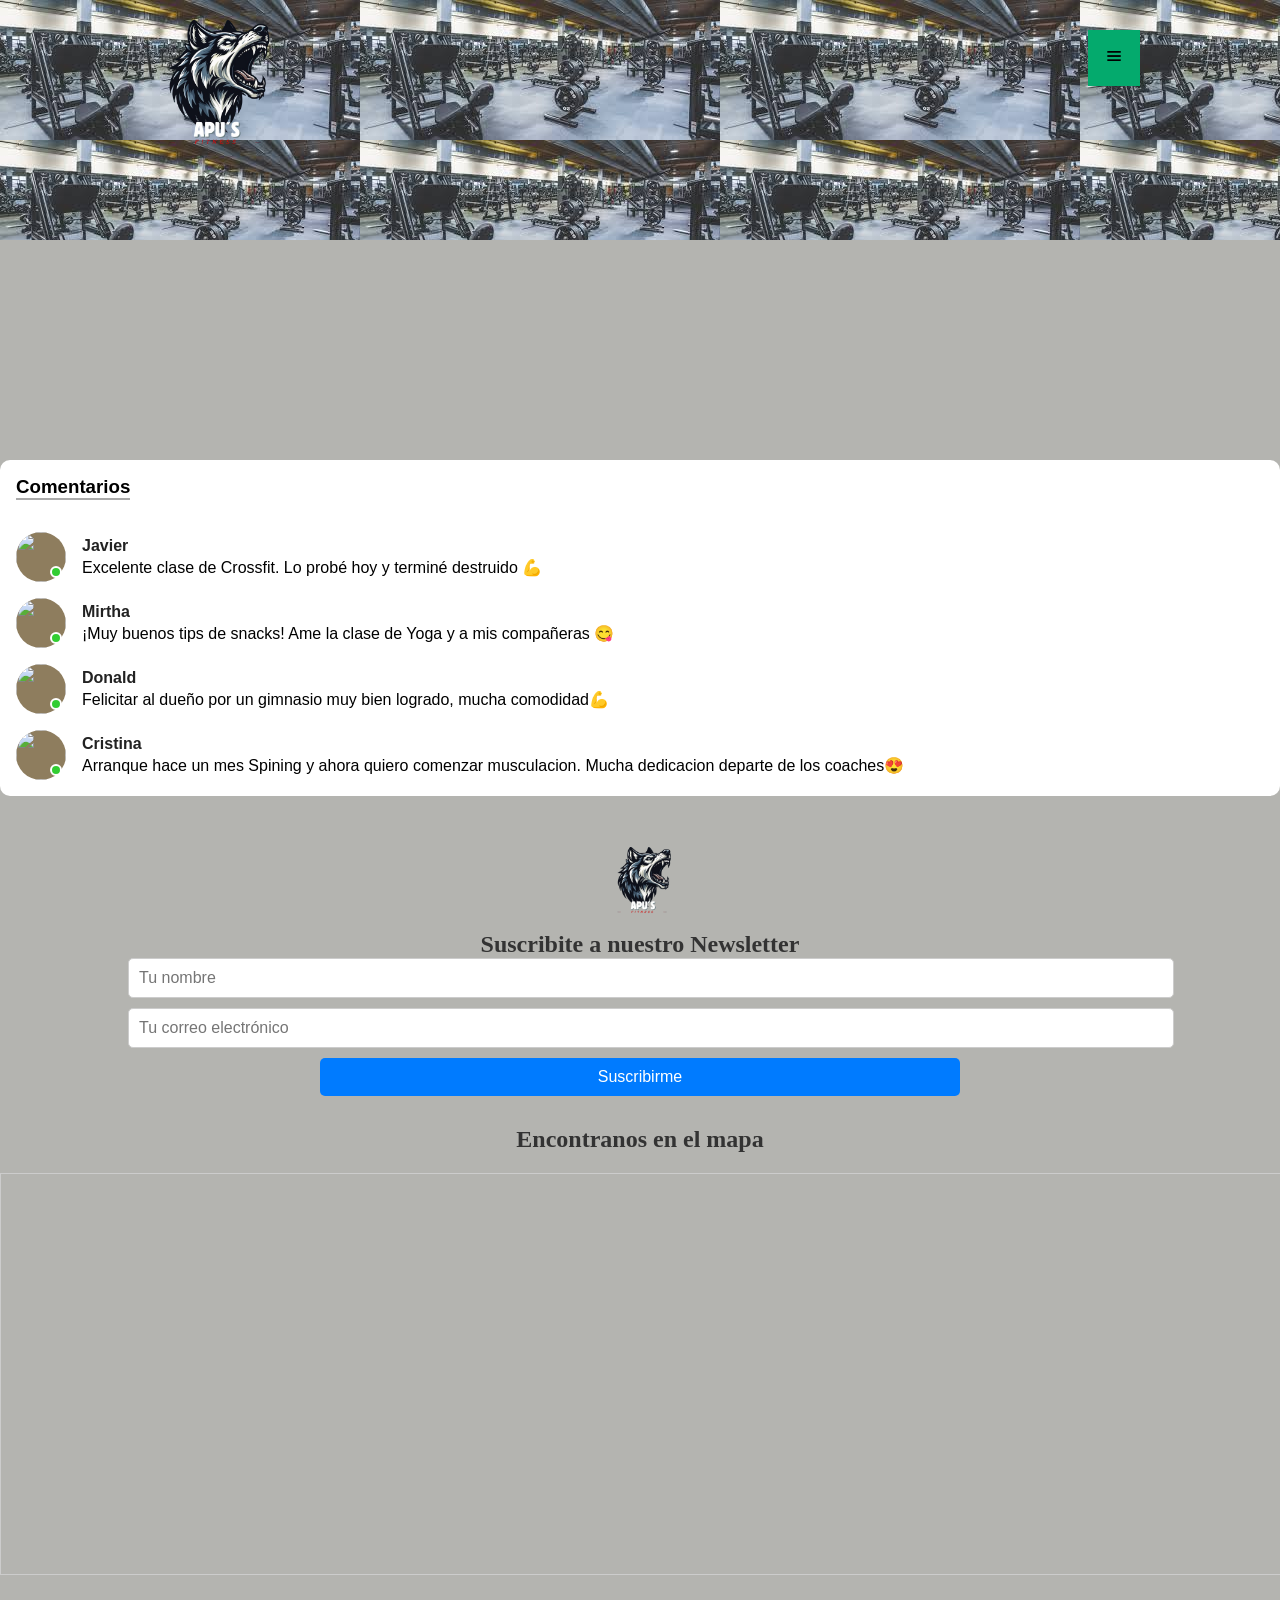
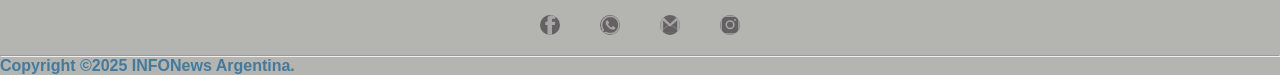
==== blog.html @ b980d2c1 "Create blog.html" ====
<!DOCTYPE html>
<html lang="en">
<head>
    <meta charset="UTF-8">
    <meta name="viewport" content="width=device-width, initial-scale=1.0">
    <link rel="stylesheet" href="/css/style.css">
    <link rel="stylesheet" href="/css/blog.css">
    <script src="http://code.jquery.com/jquery-latest.js"></script>
    
    <link rel = "shortcut icon" href="/imagenes/APU´S.ico">
    <title>Blog</title>
</head>
<body>
    <header>
        <div class="wrapper">
            <div class="logo">
                <a href="/inicio.html"><img src="/imagenes/APU´S.png" alt=""></a>
            </div>
            
            <div class="dropdown" style="float:right;">
                    <button class="dropbtn"><img src="../imagenes/menu-regular-24.png" alt=""></button>
                    <div class="dropdown-content">
                      <a href="/inicio.html">INICIO</a>
                        <a href="/clases.html">CLASES</a>
                        <a href="/entrenador.html">ENTRENADOR</a>
                        <a href="/precios.html">PRECIOS</a>
                        <a href="/blog.html">BLOG</a>
                        <a href="/contacto.html">CONTACTO</a>    
                    </div>
            </div>      
        </div>
    </header>
    <main class="grid-container">
        <article class="tarjeta entrenamiento">
          <h2>Rutina HIIT en Casa</h2>
          <p>Una guía para quemar grasa rápidamente desde tu hogar.</p>
          <span class="tag">Entrenamiento</span>
        </article>
    
        <article class="tarjeta nutricion">
          <h2>Top 5 snacks saludables</h2>
          <p>Opciones rápidas y sabrosas para antes o después del gym.</p>
          <span class="tag">Nutrición</span>
        </article>
    
        <article class="tarjeta bienestar">
          <h2>Cómo mejorar tu sueño</h2>
          <p>Tips esenciales para una mejor recuperación.</p>
          <span class="tag">Bienestar</span>
        </article>
      </main>
    
      <section class="comentarios">
        <h3>Comentarios</h3>
        <div class="comentario">
          <div class="avatar">
            <img src="//upload.wikimedia.org/wikipedia/commons/thumb/2/22/Javier_Milei_2023_%28cropped%29.jpg/250px-Javier_Milei_2023_%28cropped%29.jpg" alt="">
          </div>
          <div class="texto">
            <strong>Javier</strong><p>Excelente clase de Crossfit. Lo probé hoy y terminé destruido 💪</p>
          </div>
        </div>
        <div class="comentario">
          <div class="avatar">
            <img src="https://elonce-media.elonce.com/fotos/2024/09/09/l_1725873118_16095.webp" alt="">
          </div>
          <div class="texto">
            <strong>Mirtha</strong><p>¡Muy buenos tips de snacks! Ame la clase de Yoga y a mis compañeras 😋</p>
          </div>
        </div>
        <div class="comentario">
          <div class="avatar">
            <img src="https://www.whitehouse.gov/wp-content/uploads/2025/01/Donald-J-Trump.jpg" alt="">
          </div>
          <div class="texto">
            <strong>Donald</strong><p>Felicitar al dueño por un gimnasio muy bien logrado, mucha comodidad💪</p>
          </div>
        </div>
        <div class="comentario">
          <div class="avatar">
            <img src="https://img.lagaceta.com.ar/fotos/notas/2025/03/27/1200x800_cristina-fernandez-kirchner-1076633-122433.webp" alt="">
          </div>
          <div class="texto">
            <strong>Cristina</strong><p>Arranque hace un mes Spining y ahora quiero comenzar musculacion. Mucha dedicacion departe de los coaches😍</p>
          </div>
        </div>
      </section>
      <footer>
        <div class="img-footer">
            <img class="logo-footer" src="/imagenes/APU´S.png">
        </div>
        <h2>Suscribite a nuestro Newsletter</h2>
            <form action="#" method="post">
                <input type="text" name="nombre" placeholder="Tu nombre" required>
                <input type="email" name="email" placeholder="Tu correo electrónico" required>
                <button type="submit">Suscribirme</button>
            </form>
        <h2>Encontranos en el mapa</h2>
    <div class="map-container">
      <!-- Google Maps embebido -->
      <iframe src="https://www.google.com/maps/embed?pb=!1m18!1m12!1m3!1d3639.352700979983!2d-65.29362362394998!3d-24.194423985156195!2m3!1f0!2f0!3f0!3m2!1i1024!2i768!4f13.1!3m3!1m2!1s0x941b0f56d6dbf3ab%3A0x812cd9c176faec8c!2sPower%20Center%20Gym!5e0!3m2!1ses!2sar!4v1744407619434!5m2!1ses!2sar" width="600" height="450" style="border:0;" allowfullscreen="" loading="lazy" referrerpolicy="no-referrer-when-downgrade"></iframe>
    </div>
      <div class="redes-footer">
        <a href="https://www.facebook.com/AcademiaOneFit/?locale=es_LA"><img class="icon-footer" src="/imagenes/fb.png" alt=""></a>
        <a href="#"><img class="icon-footer" src="/imagenes/wpp.png" alt=""></a>
        <a href="#"><img class="icon-footer" src="/imagenes/gmail.png" alt=""></a>
        <a href="https://www.instagram.com/power.cf?utm_source=ig_web_button_share_sheet&igsh=ZDNlZDc0MzIxNw=="><img class="icon-footer" src="/imagenes/ig.png" alt=""></a>
    </div>
        <hr>
        <h4 style="color: #437a9e; font-family: 'Segoe UI', Tahoma, Geneva, Verdana, sans-serif;">Copyright ©2025 INFONews Argentina.</h4>
    </footer>
    <script src="/javascript/blog.js"></script>
</body>
</html>
---- css/style.css ----
*{
    margin: 0;
    padding: 0;
}
body{
    background: #b4b4b0;
}
header{

    width: 100%;
    overflow: hidden;
    background-image: url(/imagenes/maquinas.jfif);
    margin-bottom: 20px;
    
}
.hero {
    position: relative;
    height: 100vh;
    overflow: hidden;
  }

  .hero video {
    position: absolute;
    top: 50%;
    left: 50%;
    min-width: 100%;
    min-height: 100%;
    transform: translate(-50%, -50%);
    object-fit: cover;
    z-index: 1;
  }

  .overlay {
    position: absolute;
    top: 0;
    left: 0;
    width: 100%;
    height: 100%;
    background: rgba(0, 0, 0, 0.6); /* Oscurece un poco el video */
    z-index: 2;
  }

  .text-container {
    position: absolute;
    top: 50%;
    left: 50%;
    transform: translate(-50%, -50%);
    z-index: 3;
    color: white;
    text-align: center;
    animation: fadeInUp 2s ease-out forwards;
    opacity: 0;
  }

  .text-container h1 {
    font-size: 3rem;
    margin-bottom: 20px;
    animation: slideIn 2.5s ease-out forwards;
  }

  .text-container p {
    font-size: 1.2rem;
    animation: fadeIn 3s ease-out forwards;
  }

  @keyframes fadeInUp {
    from {
      opacity: 0;
      transform: translate(-50%, -60%);
    }
    to {
      opacity: 1;
      transform: translate(-50%, -50%);
    }
  }

  @keyframes slideIn {
    from {
      opacity: 0;
      transform: translateY(-50px);
    }
    to {
      opacity: 1;
      transform: translateY(0);
    }
  }

  @keyframes fadeIn {
    from {
      opacity: 0;
    }
    to {
      opacity: 1;
    }
  }
.wrapper{
    width: 90%;
    max-width: 1000px;
    margin: auto;
    overflow: hidden;
}
header .logo{
    color: #f2f2f2;
    line-height: 150px;
    margin-top: 20px;
    float: left;
}

header nav{
    float: right;
    line-height: 200px;
}
header nav a{
    display: inline-block;
    color: #fff;
    text-decoration: none;
    padding: 10px 20px;
    line-height: normal;
    font-size: 20px;
    font-weight: bold;
    -webkit-transition: all 500ms ease;
    -o-transition: all 500ms ease;
    transition: all 500ms ease;
}
header nav a:hover{
    background: #f56f3a;
    border-radius: 50px;
}

.header2 {
    position: fixed;
    height: 100px;
}
.header2 .logo{
    line-height: 100px;
    font-size: 30px;

}

.header2 nav{
    line-height: 100px;
}
img{
    width: 150px;
    height: 150px;
}
.contenido {
    padding-top: 10px;
}
.contenido p{
    margin-bottom: 1em;
}
.dropbtn {
    display: inline-block;
    text-decoration: none;
    padding: 10px 20px;
    line-height: normal;
    font-weight: bold;
    margin-top: 30px;
    background-color: #04AA6D;
    color: white;
    padding: 16px;
    font-size: 16px;
    border: none;
    cursor: pointer;
}

.dropbtn img{
    width: 20px;
    height: 20px;
}
  
.dropdown {
    position: relative;
    display: inline-block;
}
  
.dropdown-content {
    display: none;
    position: absolute;
    right: 0;
    background-color: #f9f9f9;
    min-width: 160px;
    box-shadow: 0px 8px 16px 0px rgba(0,0,0,0.2);
    z-index: 1;
}
  
.dropdown-content a {
    color: black;
    font-size: 12px;
    padding: 8px 12px;
    text-decoration: none;
    display: block;
}
  
.dropdown-content a:hover {background-color: #f1f1f1;}
.dropdown:hover .dropdown-content {display: inline-block;}
.dropdown:hover .dropbtn {background-color: #3e8e41;}

.card{
    float: left;
    width: 27%;
    height: 320px;
    margin: 1%;
    padding: 1%;
    color: rgb(225, 219, 219);
    font-family:'Trebuchet MS', 'Lucida Sans Unicode', 'Lucida Grande', 'Lucida Sans', Arial, sans-serif;
    cursor: pointer;
    text-align: center;
    justify-content: center;
    box-shadow: 0 6px 20px 0 rgba(98, 198, 218, 0.5);
    background: -webkit-linear-gradient(45deg, #8b909d 0%, #303435 100%);
}
.card img{
    width: 260px;
    height: 220px;
}
.card:hover{
    background: linear-gradient(rgba(142, 165, 211, 0.714), rgba(119, 119, 219, 0.709));
}
.card2{
    float: left;
    width: 27%;
    height: 320px;
    margin: 1%;
    padding: 1%;
    color: white;
    cursor: pointer;
    text-align: center;
    box-shadow: 0 6px 20px 0  rgba(98, 198, 218, 0.5);
    background: linear-gradient(45deg, #161905 0%, #ffca28 100%);
    transition: all 1s;
}
.card2 img{
    width: 260px;
    height: 220px;
}
.card2:hover{
    background: linear-gradient(rgba(142, 165, 211, 0.714), rgba(119, 119, 219, 0.709));
}
.contador {
    text-align: center;
    font-size: 2rem;
    font-weight: bold;
    color: #cfd1d3;
    padding: 30px;
}

.numero {
    font-size: 3rem;
    color: #e74c3c;
    display: inline-block;
    transition: color 1s ease;
}
@media screen and (max-width: 950px) {
    header .logo{
        width: 100%;
        text-align: center;
        line-height: 100px;
    }
    .header2 {
        height: auto;
    }

    .header2 .logo,
    .header2 nav{
        line-height: 50px;
    }
}
.carousel {
    width: 90%;
    max-width: 600px;
    position: relative;
}
/* Ocultar radio buttons */
input[type="radio"] {
    display: none;
}

.testimonial {
    position: absolute;
    top: 0;
    left: 0;
    opacity: 0;
    transition: opacity 0.6s ease-in-out;
    background: white;
    padding: 2rem;
    border-radius: 1rem;
    box-shadow: 0 4px 20px rgba(0,0,0,0.1);
    text-align: center;
}

input#t1:checked ~ .t1,
input#t2:checked ~ .t2,
input#t3:checked ~ .t3 {
    opacity: 1;
    position: relative;
}

.testimonial p {
    font-size: 1.1rem;
    color: #444;
    margin-bottom: 1rem;
}

.testimonial h4 {
    margin: 0;
    font-weight: bold;
    color: #333;
}

.controls {
    text-align: center;
    margin-top: 1rem;
}

.controls label {
    display: inline-block;
    width: 12px;
    height: 12px;
    margin: 0 6px;
    border-radius: 50%;
    background: #ccc;
    cursor: pointer;
    transition: background 0.3s;
}

  #t1:checked ~ .controls label[for="t1"],
  #t2:checked ~ .controls label[for="t2"],
  #t3:checked ~ .controls label[for="t3"] {
    background: #333;
}
.container-footer{
    width: 100%;
    padding: 20px 0;
    background: linear-gradient(rgba(229, 231, 235, 0.714), rgba(252, 252, 255, 0.709));
    margin-top: 40px;
}

.logo-footer{
    margin-left: 47%;
    margin-top: 4%;
    justify-content: center;
    align-items: center;
    width: 80px;
    height: 80px;
}
.redes-footer{
    display: flex;
    justify-content: center;
    margin-top: 20px;
}
.icon-footer{
    font-size: 20px;
    margin: 20px;
    background: rgb(99, 97, 97);
    width: 20px;
    height: 20px;
    display: flex;
    justify-content: center;
    align-items: center;
    border-radius: 100%;
    color: #a2a2a2;
}
.icon-footer:hover{
    background: #098fe3;
    width: 25px;
    height: 25px;
    transition: 2seg;
    color: #ffffff;
}
h2 {
    text-align: center;
    color: #333;
  }

  form {
    display: flex;
    flex-direction: column;
    gap: 10px;
    margin-bottom: 30px;
  }

input[type="text"],
input[type="email"] {
    width: 80%;
    margin-left: 10%;
    padding: 10px;
    font-size: 16px;
    border: 1px solid #ccc;
    border-radius: 5px;
  }

footer button {
    padding: 10px;
    margin-left: 25%;
    width: 50%;
    background-color: #007BFF;
    color: white;
    border: none;
    border-radius: 5px;
    font-size: 16px;
    cursor: pointer;
}

button:hover {
    background-color: #0056b3;
}

.map-container {
    width: 100%;
    height: 400px;
    margin-top: 20px;
    border: 1px solid #ccc;
}

iframe {
    width: 100%;
    height: 100%;
    border: 0;
}
---- css/blog.css ----
.grid-container {
    display: grid;
    grid-template-columns: repeat(auto-fit, minmax(300px, 1fr));
    gap: 1.5rem;
  }
  
  .tarjeta {
    background: white;
    border: 1px solid #ccc;
    padding: 1.5rem;
    box-shadow: 2px 2px 10px rgba(0,0,0,0.05);
    opacity: 0;
    transform: translateY(20px);
    transition: opacity 0.6 ease-out, transform 0.6s ease-out;
  }
  
  .tarjeta .visible {
    opacity: 1;
    transform: translateY(0);
  }
  
  .tarjeta h2 {
    margin-bottom: 0.5rem;
    font-size: 1.5rem;
  }
  
  .tag {
    font-size: 0.75rem;
    text-transform: uppercase;
    color: white;
    background: #555;
    padding: 4px 8px;
    border-radius: 5px;
    display: inline-block;
    margin-top: 0.5rem;
  }
  
  .tarjeta .entrenamiento .tag { background: #0077cc; }
  .tarjeta .nutricion .tag { background: #4CAF50; }
  .tarjeta .bienestar .tag { background: #e67e22; }
  
  .comentarios {
    margin-top: 3rem;
    background: #fff;
    padding: 1rem;
    border-radius: 10px;
    font-family: Vegur, 'PT Sans', Verdana, sans-serif;
  }
  
  .comentarios h3 {
    margin-bottom: 1rem;
    border-bottom: 2px solid #aaa;
    display: inline-block;
  }
  
  .comentario {
    display: flex;
    align-items: center;
    margin-top: 1rem;
  }
  
  .avatar {
    width: 50px;
    height: 50px;
    background-color: rgb(142, 125, 94);
    border-radius: 50%;
    margin-right: 1rem;
    position: relative;
  }
  
  .avatar::before {
    content: "";
    width: 8px;
    height: 8px;
    background: limegreen;
    border-radius: 50%;
    position: absolute;
    bottom: 4px;
    right: 4px;
    border: 2px solid white;
  }
  .avatar img{
    width: 50px;
    height: 50px;
    border-radius: 50%;
  }
  
  .texto strong {
    display: block;
    color: #222;
    margin-bottom: 0.2rem;
  }
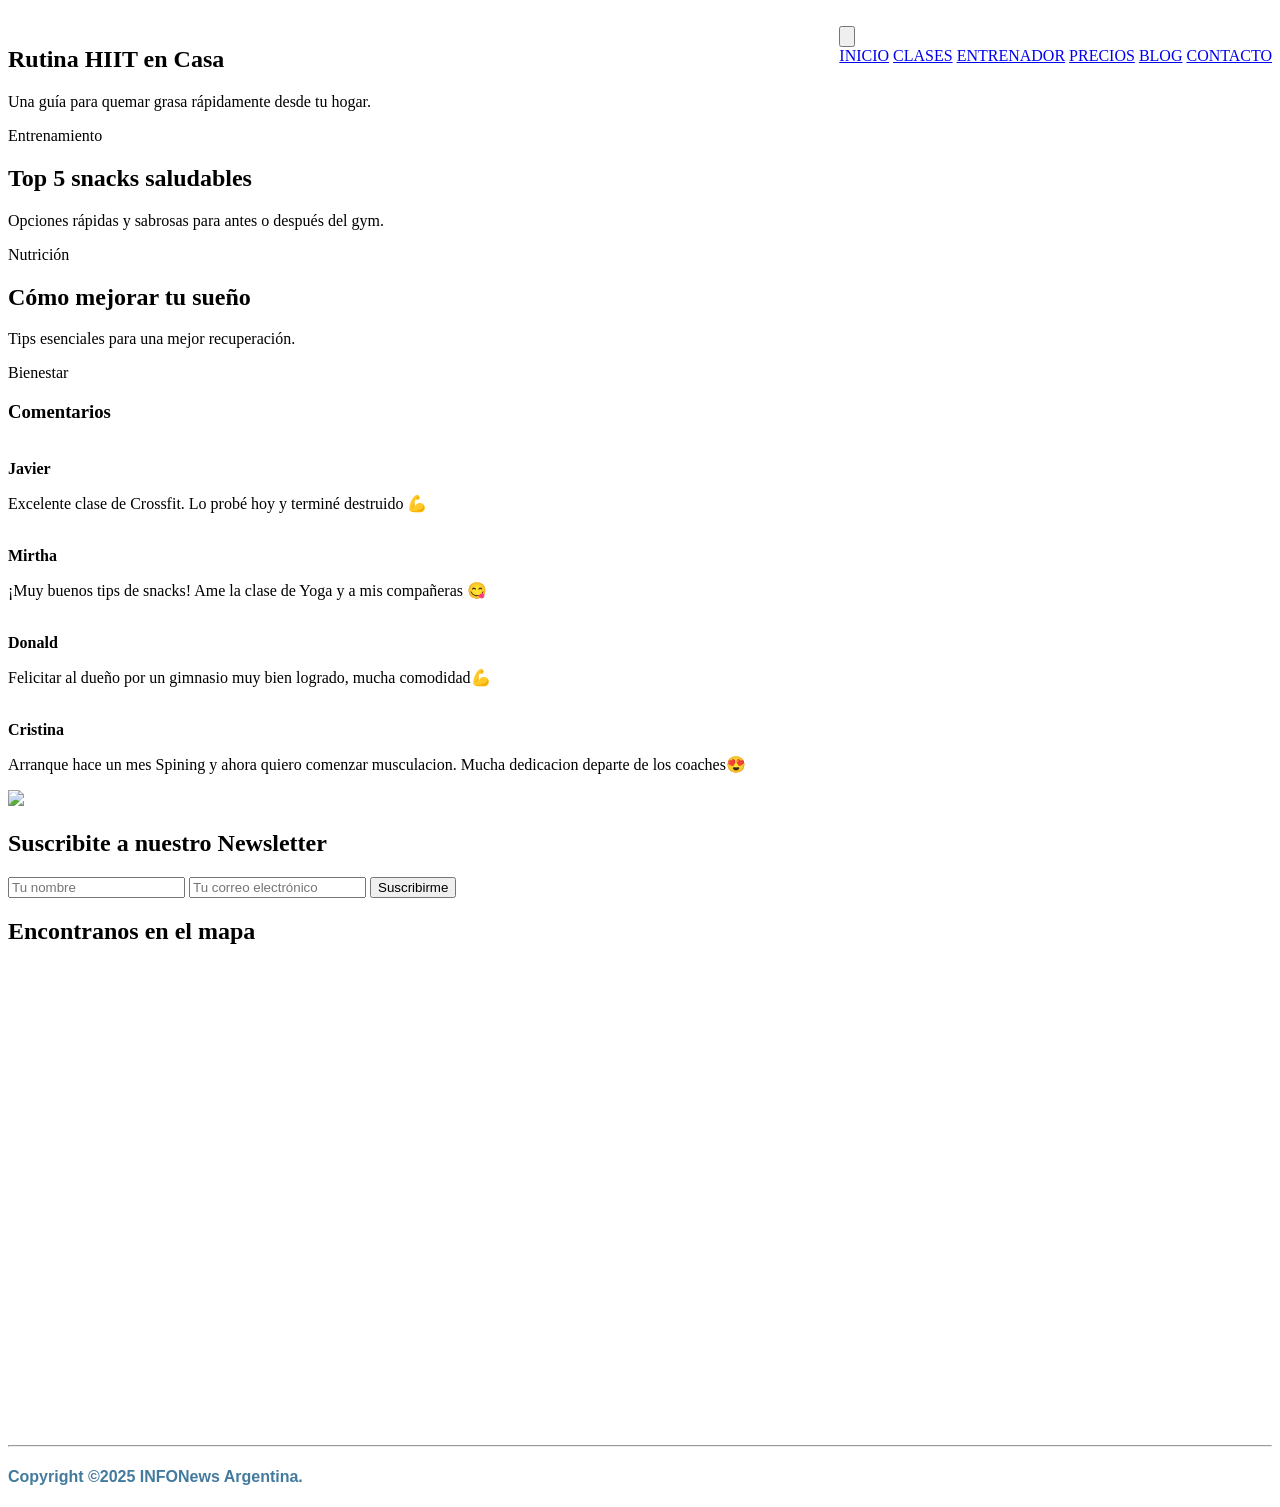
==== commit e8e99111: "Update blog.html" ====
--- a/blog.html
+++ b/blog.html
@@ -3,29 +3,29 @@
 <head>
     <meta charset="UTF-8">
     <meta name="viewport" content="width=device-width, initial-scale=1.0">
-    <link rel="stylesheet" href="/css/style.css">
-    <link rel="stylesheet" href="/css/blog.css">
+    <link rel="stylesheet" href="/GymApus/css/style.css">
+    <link rel="stylesheet" href="/GymApus/css/blog.css">
     <script src="http://code.jquery.com/jquery-latest.js"></script>
     
-    <link rel = "shortcut icon" href="/imagenes/APU´S.ico">
+    <link rel = "shortcut icon" href="/GymApus/imagenes/APU´S.ico">
     <title>Blog</title>
 </head>
 <body>
     <header>
         <div class="wrapper">
             <div class="logo">
-                <a href="/inicio.html"><img src="/imagenes/APU´S.png" alt=""></a>
+                <a href="/GymApus/index.html"><img src="/GymApus/imagenes/APU´S.png" alt=""></a>
             </div>
             
             <div class="dropdown" style="float:right;">
-                    <button class="dropbtn"><img src="../imagenes/menu-regular-24.png" alt=""></button>
+                    <button class="dropbtn"><img src="/GymApus/imagenes/menu-regular-24.png" alt=""></button>
                     <div class="dropdown-content">
-                      <a href="/inicio.html">INICIO</a>
-                        <a href="/clases.html">CLASES</a>
-                        <a href="/entrenador.html">ENTRENADOR</a>
-                        <a href="/precios.html">PRECIOS</a>
-                        <a href="/blog.html">BLOG</a>
-                        <a href="/contacto.html">CONTACTO</a>    
+                      <a href="/GymApus/index.html">INICIO</a>
+                        <a href="/GymApus/clases.html">CLASES</a>
+                        <a href="/GymApus/entrenador.html">ENTRENADOR</a>
+                        <a href="/GymApus/precios.html">PRECIOS</a>
+                        <a href="/GymApus/blog.html">BLOG</a>
+                        <a href="/GymApus/contacto.html">CONTACTO</a>    
                     </div>
             </div>      
         </div>
@@ -87,7 +87,7 @@
       </section>
       <footer>
         <div class="img-footer">
-            <img class="logo-footer" src="/imagenes/APU´S.png">
+            <img class="logo-footer" src="/GymApus/imagenes/APU´S.png">
         </div>
         <h2>Suscribite a nuestro Newsletter</h2>
             <form action="#" method="post">
@@ -101,10 +101,10 @@
       <iframe src="https://www.google.com/maps/embed?pb=!1m18!1m12!1m3!1d3639.352700979983!2d-65.29362362394998!3d-24.194423985156195!2m3!1f0!2f0!3f0!3m2!1i1024!2i768!4f13.1!3m3!1m2!1s0x941b0f56d6dbf3ab%3A0x812cd9c176faec8c!2sPower%20Center%20Gym!5e0!3m2!1ses!2sar!4v1744407619434!5m2!1ses!2sar" width="600" height="450" style="border:0;" allowfullscreen="" loading="lazy" referrerpolicy="no-referrer-when-downgrade"></iframe>
     </div>
       <div class="redes-footer">
-        <a href="https://www.facebook.com/AcademiaOneFit/?locale=es_LA"><img class="icon-footer" src="/imagenes/fb.png" alt=""></a>
-        <a href="#"><img class="icon-footer" src="/imagenes/wpp.png" alt=""></a>
-        <a href="#"><img class="icon-footer" src="/imagenes/gmail.png" alt=""></a>
-        <a href="https://www.instagram.com/power.cf?utm_source=ig_web_button_share_sheet&igsh=ZDNlZDc0MzIxNw=="><img class="icon-footer" src="/imagenes/ig.png" alt=""></a>
+        <a href="https://www.facebook.com/AcademiaOneFit/?locale=es_LA"><img class="icon-footer" src="/GymApus/imagenes/fb.png" alt=""></a>
+        <a href="#"><img class="icon-footer" src="/GymApus/imagenes/wpp.png" alt=""></a>
+        <a href="#"><img class="icon-footer" src="/GymApus/imagenes/gmail.png" alt=""></a>
+        <a href="https://www.instagram.com/power.cf?utm_source=ig_web_button_share_sheet&igsh=ZDNlZDc0MzIxNw=="><img class="icon-footer" src="/GymApus/imagenes/ig.png" alt=""></a>
     </div>
         <hr>
         <h4 style="color: #437a9e; font-family: 'Segoe UI', Tahoma, Geneva, Verdana, sans-serif;">Copyright ©2025 INFONews Argentina.</h4>
